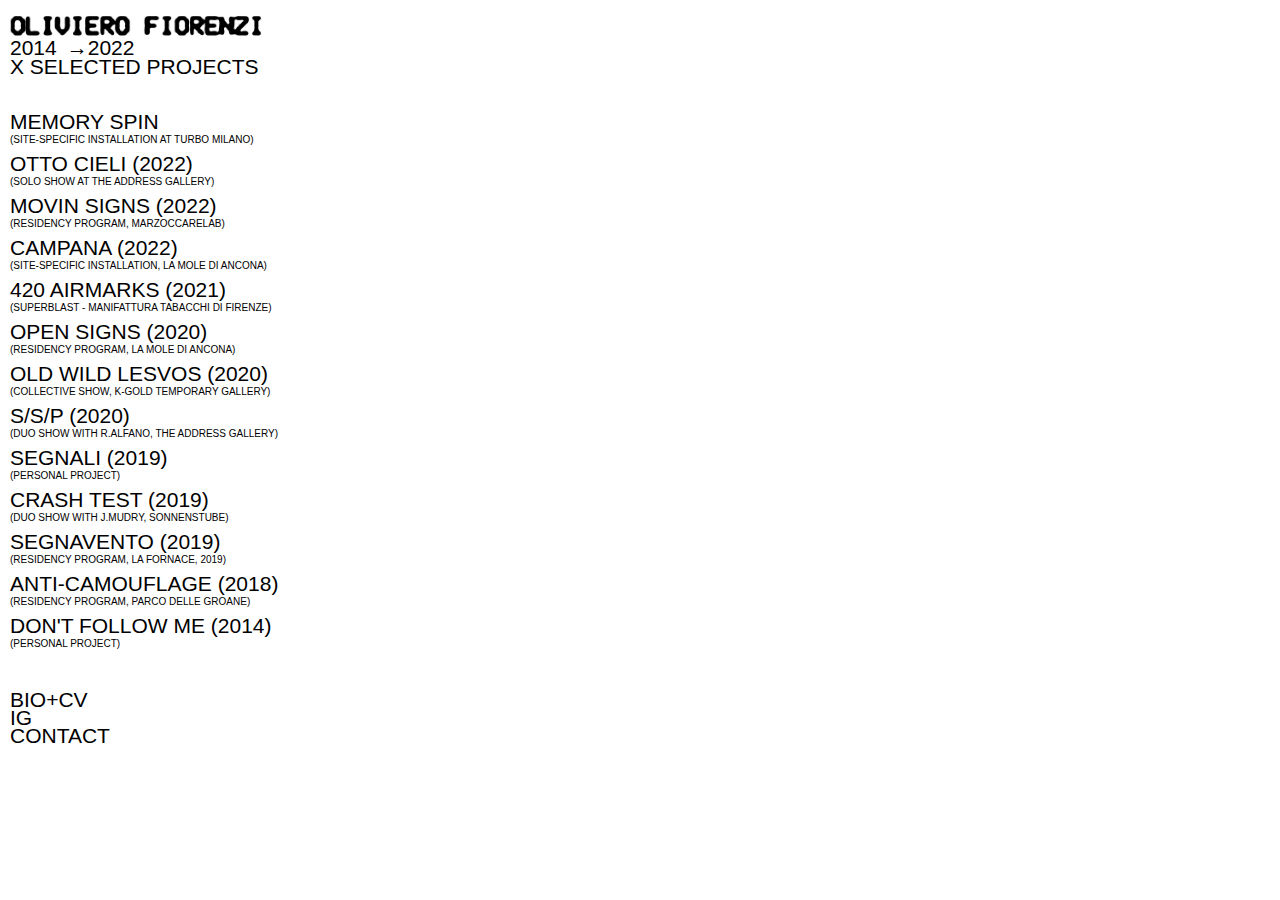
==== index.html @ ae1b6955 "add files." ====
<!DOCTYPE html>
<html lang="en">
<head>
    <meta charset="UTF-8">
    <meta name="viewport" content="width=device-width, initial-scale=1.0">
    <title>olivierofiorenzi</title>
    <link rel="stylesheet" href="skin.css">
    <link href="https://fonts.cdnfonts.com/css/vcr-osd-mono" rel="stylesheet">
                
    <style>
        
    </style>
</head>

<body>
    <div class="page">
        <div class="side">
            <div class="side-title">
                <a class="img" href="cv.html"><img src="media/title.png"></a>
                <a href="index.html">
                    2014<span>→</span>2022 <br>
                    <span>Χ</span> SELECTED PROJECTS
                </a>
            </div>
            <div class="work-list">
                <a href="#" class="work-link1">
                    <span class="work" >MEMORY SPIN</span>
                    <span class="word">(SITE-SPECIFIC INSTALLATION AT TURBO MILANO)</span>
                    <div class="hovimg1"></div>
                </a>
                <a href="#" class="work-link2">
                    <span class="work">OTTO CIELI (2022)</span>
                    <span class="word">(SOLO SHOW AT THE ADDRESS GALLERY)</span>
                    <div class="hovimg2"></div>

                </a>
                <a href="#" class="work-link3">
                    <span class="work">MOVIN SIGNS (2022)</span>
                    <span class="word">(RESIDENCY PROGRAM, MARZOCCARELAB)</span>
                    <div class="hovimg3"></div>

                </a>
                <a href="#" class="work-link4">
                    <span class="work">CAMPANA (2022)</span>
                    <span class="word">(SITE-SPECIFIC INSTALLATION, LA MOLE DI ANCONA)</span>
                    <div class="hovimg4"></div>

                </a>
                <a href="#" class="work-link5">
                    <span class="work">420 AIRMARKS (2021)</span>
                    <span class="word">(SUPERBLAST - MANIFATTURA TABACCHI DI FIRENZE)</span>
                    <div class="hovimg5"></div>

                </a>
                <a href="#" class="work-link6">
                    <span class="work">OPEN SIGNS (2020)</span>
                    <span class="word">(RESIDENCY PROGRAM, LA MOLE DI ANCONA)</span>
                    <div class="hovimg6"></div>

                </a>
                <a href="#" class="work-link7">
                    <span class="work">OLD WILD LESVOS (2020)</span>
                    <span class="word">(COLLECTIVE SHOW, K-GOLD TEMPORARY GALLERY)</span>
                    <div class="hovimg7"></div>

                </a>
                <a href="#" class="work-link8">
                    <span class="work">S/S/P (2020)</span>
                    <span class="word">(DUO SHOW WITH R.ALFANO, THE ADDRESS GALLERY)</span>
                    <div class="hovimg8"></div>

                </a>
                <a href="#" class="work-link9">
                    <span class="work">SEGNALI (2019)</span>
                    <span class="word">(PERSONAL PROJECT)</span>
                    <div class="hovimg9"></div>

                </a>
                <a href="#" class="work-link10">
                    <span class="work">CRASH TEST (2019)</span>
                    <span class="word">(DUO SHOW WITH J.MUDRY, SONNENSTUBE)</span>
                    <div class="hovimg10"></div>

                </a>
                <a href="#" class="work-link11">
                    <span class="work">SEGNAVENTO (2019)</span>
                    <span class="word">(RESIDENCY PROGRAM, LA FORNACE, 2019)</span>
                    <div class="hovimg11"></div>

                </a>
                <a href="#" class="work-link12">
                    <span class="work">ANTI-CAMOUFLAGE (2018)</span>
                    <span class="word">(RESIDENCY PROGRAM, PARCO DELLE GROANE)</span>
                    <div class="hovimg12"></div>

                </a>
                <a href="#" class="work-link13">
                    <span class="work">DON'T FOLLOW ME (2014)</span>
                    <span class="word">(PERSONAL PROJECT)</span>
                    <div class="hovimg13"></div>

                </a>
            </div>
            <div class="links">
                <a href="cv.html">BIO+CV</a>
                <a href="https://www.instagram.com/dilentigreblu/" target="_blank">IG</a>
                <a href="contact.html">CONTACT</a>
            </div>
        </div>
    </div>
    </div>
</body>
</html>
---- skin.css ----
* {
    font-family: 'VCR OSD Mono', sans-serif;
    text-decoration: none;
    margin: 0px;
    padding: 0px;
    box-sizing: border-box;
    color: black;


}


.work {
    display: flex;
}

.side {
    margin-top: -10px;
    z-index: 2;

}

.side-title img {
    width: 265px;
    padding-left: 9px;
    display: block;
}

.side-title {
    margin-bottom: 32px;

}

.side-title a,
.side-title span {
    font-size: 21px;
    padding-left: 10px;
    line-height: 15px;


}

.work-link1,
.work-link2,
.work-link3,
.work-link4,
.work-link5,
.work-link6,
.work-link7,
.work-link8,
.work-link9,
.work-link10,
.work-link11,
.work-link12,
.work-link13 {
    margin-bottom: 5px;
    width: 276px;

}

.work-list {
    display: flex;
    flex-direction: column;
    padding-left: 10px;


}

.work {
    font-size: 21px;
    margin-bottom: -5px;
}

.word {
    font-size: 10px;
}

.links {
    display: flex;
    flex-direction: column;
    padding-left: 10px;
    margin-top: 35px;
}

.links a {

    font-size: 21px;
    line-height: 18px;
}

.hovimg1,
.hovimg2,
.hovimg3,
.hovimg4,
.hovimg5,
.hovimg6,
.hovimg7,
.hovimg8,
.hovimg9,
.hovimg10,
.hovimg11,
.hovimg12,
.hovimg13 {
    width: 100vw;
    height: 90vh;
    pointer-events: none;
    position: fixed;
    top: 5%;
    z-index: 0;
    background-repeat: no-repeat;
    background-position: center;
    background-size: contain;
    opacity: 0;
}

.work-link1:hover .hovimg1,
.work-link2:hover .hovimg2,
.work-link3:hover .hovimg3,
.work-link4:hover .hovimg4,
.work-link5:hover .hovimg5,
.work-link6:hover .hovimg6,
.work-link7:hover .hovimg7,
.work-link8:hover .hovimg8,
.work-link9:hover .hovimg9,
.work-link10:hover .hovimg10,
.work-link11:hover .hovimg11,
.work-link12:hover .hovimg12,
.work-link13:hover .hovimg13 {
    opacity: 1;

}

.hovimg1 {
    background-image: url(media/image-1.jpg);
}

.hovimg2 {
    background-image: url(media/image-2.jpg);
}

.hovimg3 {
    background-image: url(media/image-3.jpg);
}

.hovimg4 {
    background-image: url(media/image-4.jpeg);
}

.hovimg5 {
    background-image: url(media/image-5.jpg);
}

.hovimg6 {
    background-image: url(media/image-6.jpg);
}

.hovimg7 {
    background-image: url(media/image-7.jpg);
}

.hovimg8 {
    background-image: url(media/image-8.jpg);
}

.hovimg9 {
    background-image: url(media/image-9.jpg);
}

.hovimg10 {
    background-image: url(media/image-10.jpg);
}

.hovimg11 {
    background-image: url(media/image-11.jpeg);
}

.hovimg12 {
    background-image: url(media/image-12.jpg);
}

.hovimg13 {
    background-image: url(media/image-13.jpg);
}
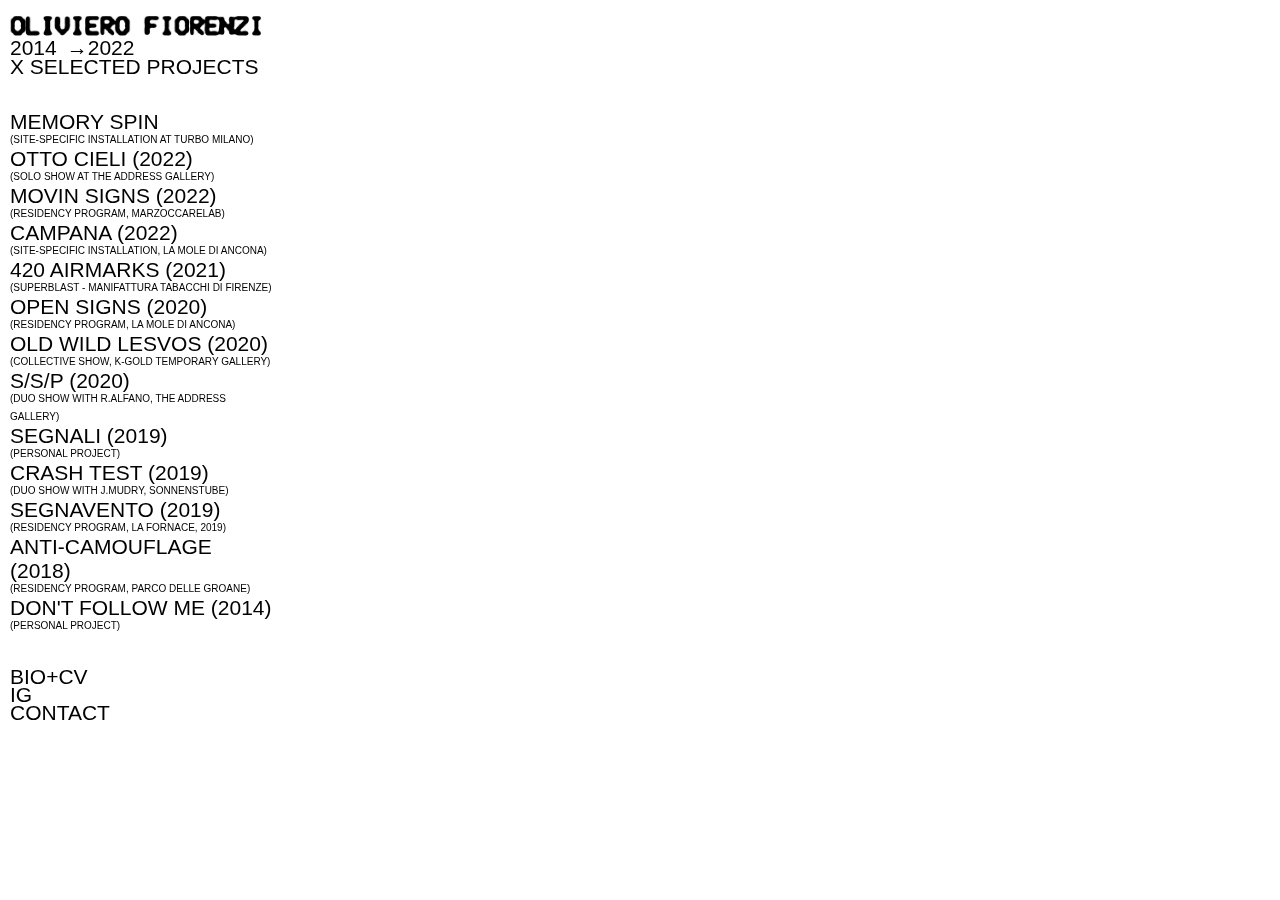
==== commit da204b3b: "added data ,functions,more." ====
--- a/index.html
+++ b/index.html
@@ -4,7 +4,10 @@
     <meta charset="UTF-8">
     <meta name="viewport" content="width=device-width, initial-scale=1.0">
     <title>olivierofiorenzi</title>
+    <link rel="stylesheet" href="cvskin.css">
+
     <link rel="stylesheet" href="skin.css">
+
     <link href="https://fonts.cdnfonts.com/css/vcr-osd-mono" rel="stylesheet">
                 
     <style>
@@ -16,85 +19,85 @@
     <div class="page">
         <div class="side">
             <div class="side-title">
-                <a class="img" href="cv.html"><img src="media/title.png"></a>
-                <a href="index.html">
+                <a class="img work-line" data-selectId="99"><img src="media/title.png"></a>
+                <a class="work-line" data-selectId="0">
                     2014<span>→</span>2022 <br>
                     <span>Χ</span> SELECTED PROJECTS
                 </a>
             </div>
             <div class="work-list">
-                <a href="#" class="work-link1">
+                <a class="work-link1 work-line" data-selectId="1">
                     <span class="work" >MEMORY SPIN</span>
                     <span class="word">(SITE-SPECIFIC INSTALLATION AT TURBO MILANO)</span>
                     <div class="hovimg1"></div>
                 </a>
-                <a href="#" class="work-link2">
+                <a class="work-link2 work-line" data-selectId="2">
                     <span class="work">OTTO CIELI (2022)</span>
                     <span class="word">(SOLO SHOW AT THE ADDRESS GALLERY)</span>
                     <div class="hovimg2"></div>
 
                 </a>
-                <a href="#" class="work-link3">
+                <a class="work-link3 work-line" data-selectId="3">
                     <span class="work">MOVIN SIGNS (2022)</span>
                     <span class="word">(RESIDENCY PROGRAM, MARZOCCARELAB)</span>
                     <div class="hovimg3"></div>
 
                 </a>
-                <a href="#" class="work-link4">
+                <a class="work-link4 work-line" data-selectId="4">
                     <span class="work">CAMPANA (2022)</span>
                     <span class="word">(SITE-SPECIFIC INSTALLATION, LA MOLE DI ANCONA)</span>
                     <div class="hovimg4"></div>
 
                 </a>
-                <a href="#" class="work-link5">
+                <a class="work-link5 work-line" data-selectId="5">
                     <span class="work">420 AIRMARKS (2021)</span>
                     <span class="word">(SUPERBLAST - MANIFATTURA TABACCHI DI FIRENZE)</span>
                     <div class="hovimg5"></div>
 
                 </a>
-                <a href="#" class="work-link6">
+                <a class="work-link6 work-line" data-selectId="6">
                     <span class="work">OPEN SIGNS (2020)</span>
                     <span class="word">(RESIDENCY PROGRAM, LA MOLE DI ANCONA)</span>
                     <div class="hovimg6"></div>
 
                 </a>
-                <a href="#" class="work-link7">
+                <a class="work-link7 work-line" data-selectId="7">
                     <span class="work">OLD WILD LESVOS (2020)</span>
                     <span class="word">(COLLECTIVE SHOW, K-GOLD TEMPORARY GALLERY)</span>
                     <div class="hovimg7"></div>
 
                 </a>
-                <a href="#" class="work-link8">
+                <a class="work-link8 work-line" data-selectId="8">
                     <span class="work">S/S/P (2020)</span>
                     <span class="word">(DUO SHOW WITH R.ALFANO, THE ADDRESS GALLERY)</span>
                     <div class="hovimg8"></div>
 
                 </a>
-                <a href="#" class="work-link9">
+                <a class="work-link9 work-line" data-selectId="9">
                     <span class="work">SEGNALI (2019)</span>
                     <span class="word">(PERSONAL PROJECT)</span>
                     <div class="hovimg9"></div>
 
                 </a>
-                <a href="#" class="work-link10">
+                <a class="work-link10 work-line" data-selectId="10">
                     <span class="work">CRASH TEST (2019)</span>
                     <span class="word">(DUO SHOW WITH J.MUDRY, SONNENSTUBE)</span>
                     <div class="hovimg10"></div>
 
                 </a>
-                <a href="#" class="work-link11">
+                <a class="work-link11 work-line" data-selectId="11">
                     <span class="work">SEGNAVENTO (2019)</span>
                     <span class="word">(RESIDENCY PROGRAM, LA FORNACE, 2019)</span>
                     <div class="hovimg11"></div>
 
                 </a>
-                <a href="#" class="work-link12">
+                <a class="work-link12 work-line" data-selectId="12">
                     <span class="work">ANTI-CAMOUFLAGE (2018)</span>
                     <span class="word">(RESIDENCY PROGRAM, PARCO DELLE GROANE)</span>
                     <div class="hovimg12"></div>
 
                 </a>
-                <a href="#" class="work-link13">
+                <a class="work-link13 work-line" data-selectId="13">
                     <span class="work">DON'T FOLLOW ME (2014)</span>
                     <span class="word">(PERSONAL PROJECT)</span>
                     <div class="hovimg13"></div>
@@ -107,7 +110,10 @@
                 <a href="contact.html">CONTACT</a>
             </div>
         </div>
+        <div class="container">
+        </div>
     </div>
     </div>
+    <script type="module" src="/content.js"></script>
 </body>
 </html>--- a/cvskin.css
+++ b/cvskin.css
@@ -0,0 +1,41 @@
+.cv {
+    color: rgb(236 89 41);
+
+}
+
+.name {
+    font-size: 15px;
+    margin-top: 5px;
+    font-weight: bold;
+}
+
+.bio {
+    font-size: 10px;
+    line-height: 14px;
+}
+
+.info {
+    margin-top: 50px;
+    margin-bottom: 85px;
+}
+
+.info span {
+    font-size: 11px;
+    font-weight: 900;
+}
+
+.info p {
+    font-size: 10px;
+    margin-top: 0px;
+    margin-bottom: 25px;
+    line-height: 13px;
+
+}
+
+.content {
+    display: flex;
+    flex-direction: column;
+    width: 635px;
+    margin-left: 705px;
+    margin-top: 60px;
+}--- a/skin.css
+++ b/skin.css
@@ -4,9 +4,6 @@
     margin: 0px;
     padding: 0px;
     box-sizing: border-box;
-    color: black;
-
-
 }
 
 
@@ -17,18 +14,36 @@
 .side {
     margin-top: -10px;
     z-index: 2;
-
+    width: 600px;
+    position: fixed;
+
+}
+
+.container {
+    width: 58%;
+    z-index: 1;
+    margin-left: 42%;
+    padding: 100px;
+}
+
+.container img {
+    width: 100%;
+}
+
+.page {
+    display: flex;
+    overflow: hidden;
+
+}
+
+.side-title {
+    margin-bottom: 32px;
 }
 
 .side-title img {
     width: 265px;
     padding-left: 9px;
     display: block;
-}
-
-.side-title {
-    margin-bottom: 32px;
-
 }
 
 .side-title a,
@@ -36,32 +51,18 @@
     font-size: 21px;
     padding-left: 10px;
     line-height: 15px;
-
-
-}
-
-.work-link1,
-.work-link2,
-.work-link3,
-.work-link4,
-.work-link5,
-.work-link6,
-.work-link7,
-.work-link8,
-.work-link9,
-.work-link10,
-.work-link11,
-.work-link12,
-.work-link13 {
+    color: black;
+}
+
+
+
+.work-list {
+    display: flex;
+    flex-direction: column;
+    padding-left: 10px;
     margin-bottom: 5px;
     width: 276px;
-
-}
-
-.work-list {
-    display: flex;
-    flex-direction: column;
-    padding-left: 10px;
+    cursor: pointer;
 
 
 }
@@ -69,10 +70,13 @@
 .work {
     font-size: 21px;
     margin-bottom: -5px;
+
 }
 
 .word {
     font-size: 10px;
+    color: black;
+
 }
 
 .links {
@@ -80,14 +84,59 @@
     flex-direction: column;
     padding-left: 10px;
     margin-top: 35px;
-}
-
-.links a {
-
+    width: 280px;
     font-size: 21px;
     line-height: 18px;
 }
 
+.links a {
+    color: black;
+}
+
+/*cv page styles*/
+.cv {
+    color: rgb(236 89 41);
+
+}
+
+.name {
+    font-size: 15px;
+    margin-top: 5px;
+    font-weight: bold;
+}
+
+.bio {
+    font-size: 10px;
+    line-height: 14px;
+}
+
+.info {
+    margin-top: 50px;
+    margin-bottom: 85px;
+}
+
+.info span {
+    font-size: 11px;
+    font-weight: 900;
+}
+
+.info p {
+    font-size: 10px;
+    margin-top: 0px;
+    margin-bottom: 25px;
+    line-height: 13px;
+
+}
+
+.content {
+    display: flex;
+    flex-direction: column;
+    width: 635px;
+    margin-left: 705px;
+    margin-top: 60px;
+}
+
+/* hover image */
 .hovimg1,
 .hovimg2,
 .hovimg3,
@@ -131,53 +180,53 @@
 }
 
 .hovimg1 {
-    background-image: url(media/image-1.jpg);
+    background-image: url(media/home/image-1.jpg);
 }
 
 .hovimg2 {
-    background-image: url(media/image-2.jpg);
+    background-image: url(media/home/image-2.jpg);
 }
 
 .hovimg3 {
-    background-image: url(media/image-3.jpg);
+    background-image: url(media/home/image-3.jpg);
 }
 
 .hovimg4 {
-    background-image: url(media/image-4.jpeg);
+    background-image: url(media/home/image-4.jpeg);
 }
 
 .hovimg5 {
-    background-image: url(media/image-5.jpg);
+    background-image: url(media/home/image-5.jpg);
 }
 
 .hovimg6 {
-    background-image: url(media/image-6.jpg);
+    background-image: url(media/home/image-6.jpg);
 }
 
 .hovimg7 {
-    background-image: url(media/image-7.jpg);
+    background-image: url(media/home/image-7.jpg);
 }
 
 .hovimg8 {
-    background-image: url(media/image-8.jpg);
+    background-image: url(media/home/image-8.jpg);
 }
 
 .hovimg9 {
-    background-image: url(media/image-9.jpg);
+    background-image: url(media/home/image-9.jpg);
 }
 
 .hovimg10 {
-    background-image: url(media/image-10.jpg);
+    background-image: url(media/home/image-10.jpg);
 }
 
 .hovimg11 {
-    background-image: url(media/image-11.jpeg);
+    background-image: url(media/home/image-11.jpeg);
 }
 
 .hovimg12 {
-    background-image: url(media/image-12.jpg);
+    background-image: url(media/home/image-12.jpg);
 }
 
 .hovimg13 {
-    background-image: url(media/image-13.jpg);
+    background-image: url(media/home/image-13.jpg);
 }